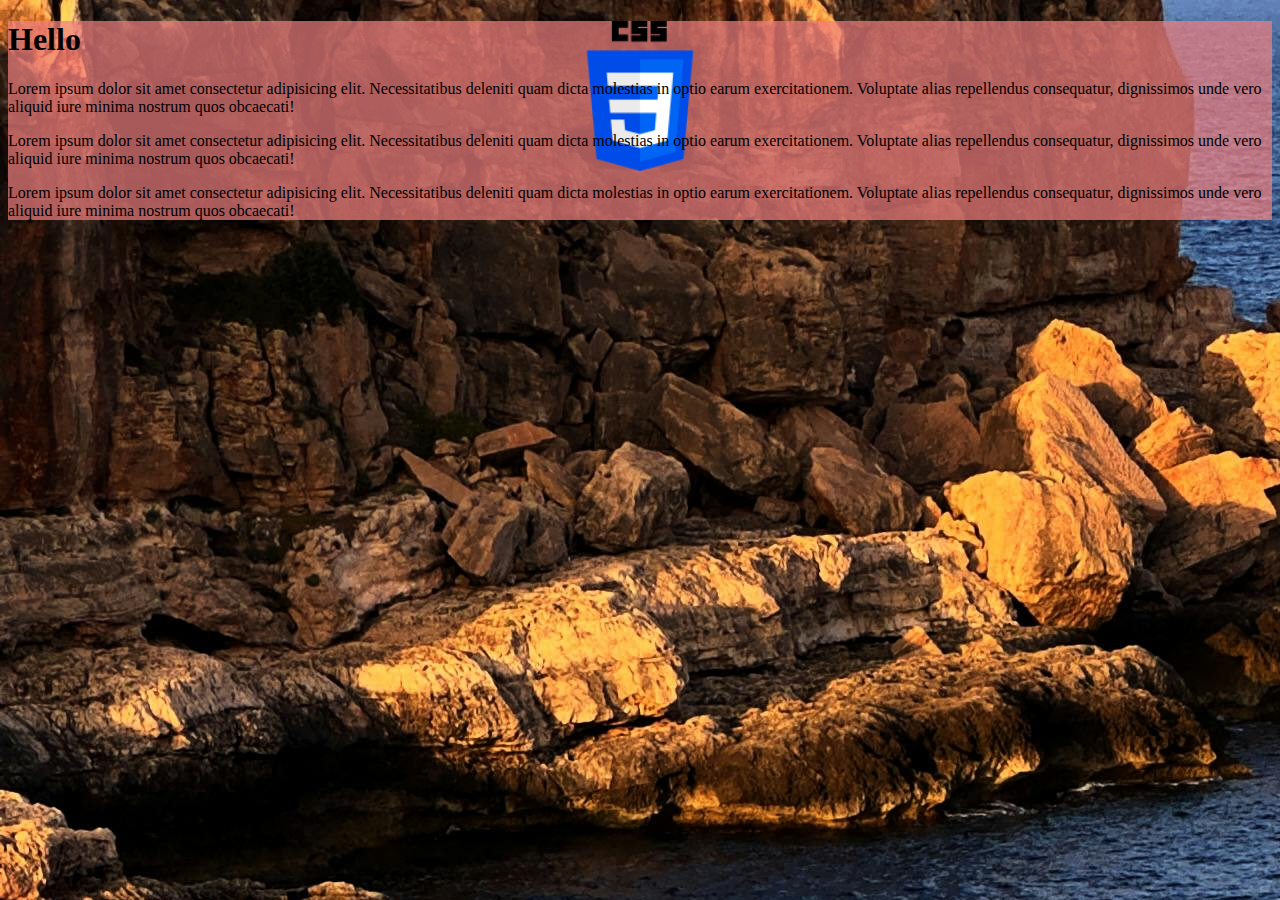
==== CSS-Course/CSS-Background/index.html @ 20cc9f68 "backup on aug 10 2024" ====
<!DOCTYPE html>
<html lang="en">
	<head>
		<meta charset="UTF-8" />
		<meta name="viewport" content="width=device-width, initial-scale=1.0" />
		<title>CSS-Background</title>
		<link rel="stylesheet" href="style.css" />
		<link rel="shortcut icon" href="css3.png" type="image/x-icon" />
	</head>
	<body>
		<div>
			<h1>Hello</h1>
			<p>
				Lorem ipsum dolor sit amet consectetur adipisicing elit.
				Necessitatibus deleniti quam dicta molestias in optio earum
				exercitationem. Voluptate alias repellendus consequatur,
				dignissimos unde vero aliquid iure minima nostrum quos
				obcaecati!
			</p>
			<p>
				Lorem ipsum dolor sit amet consectetur adipisicing elit.
				Necessitatibus deleniti quam dicta molestias in optio earum
				exercitationem. Voluptate alias repellendus consequatur,
				dignissimos unde vero aliquid iure minima nostrum quos
				obcaecati!
			</p>
			<p>
				Lorem ipsum dolor sit amet consectetur adipisicing elit.
				Necessitatibus deleniti quam dicta molestias in optio earum
				exercitationem. Voluptate alias repellendus consequatur,
				dignissimos unde vero aliquid iure minima nostrum quos
				obcaecati!
			</p>
		</div>
	</body>
</html>
---- CSS-Course/CSS-Background/style.css ----
body {
	background: url(bg.jpg);
}
div {
	background-color: rgba(240, 128, 128, 0.7);
	background-image: url(css3.png);
	background-size: 150px 150px;
	/* background-repeat: repeat-x;
    background-repeat: repeat-y; */
	background-repeat: no-repeat;
    background-position: top ;
}
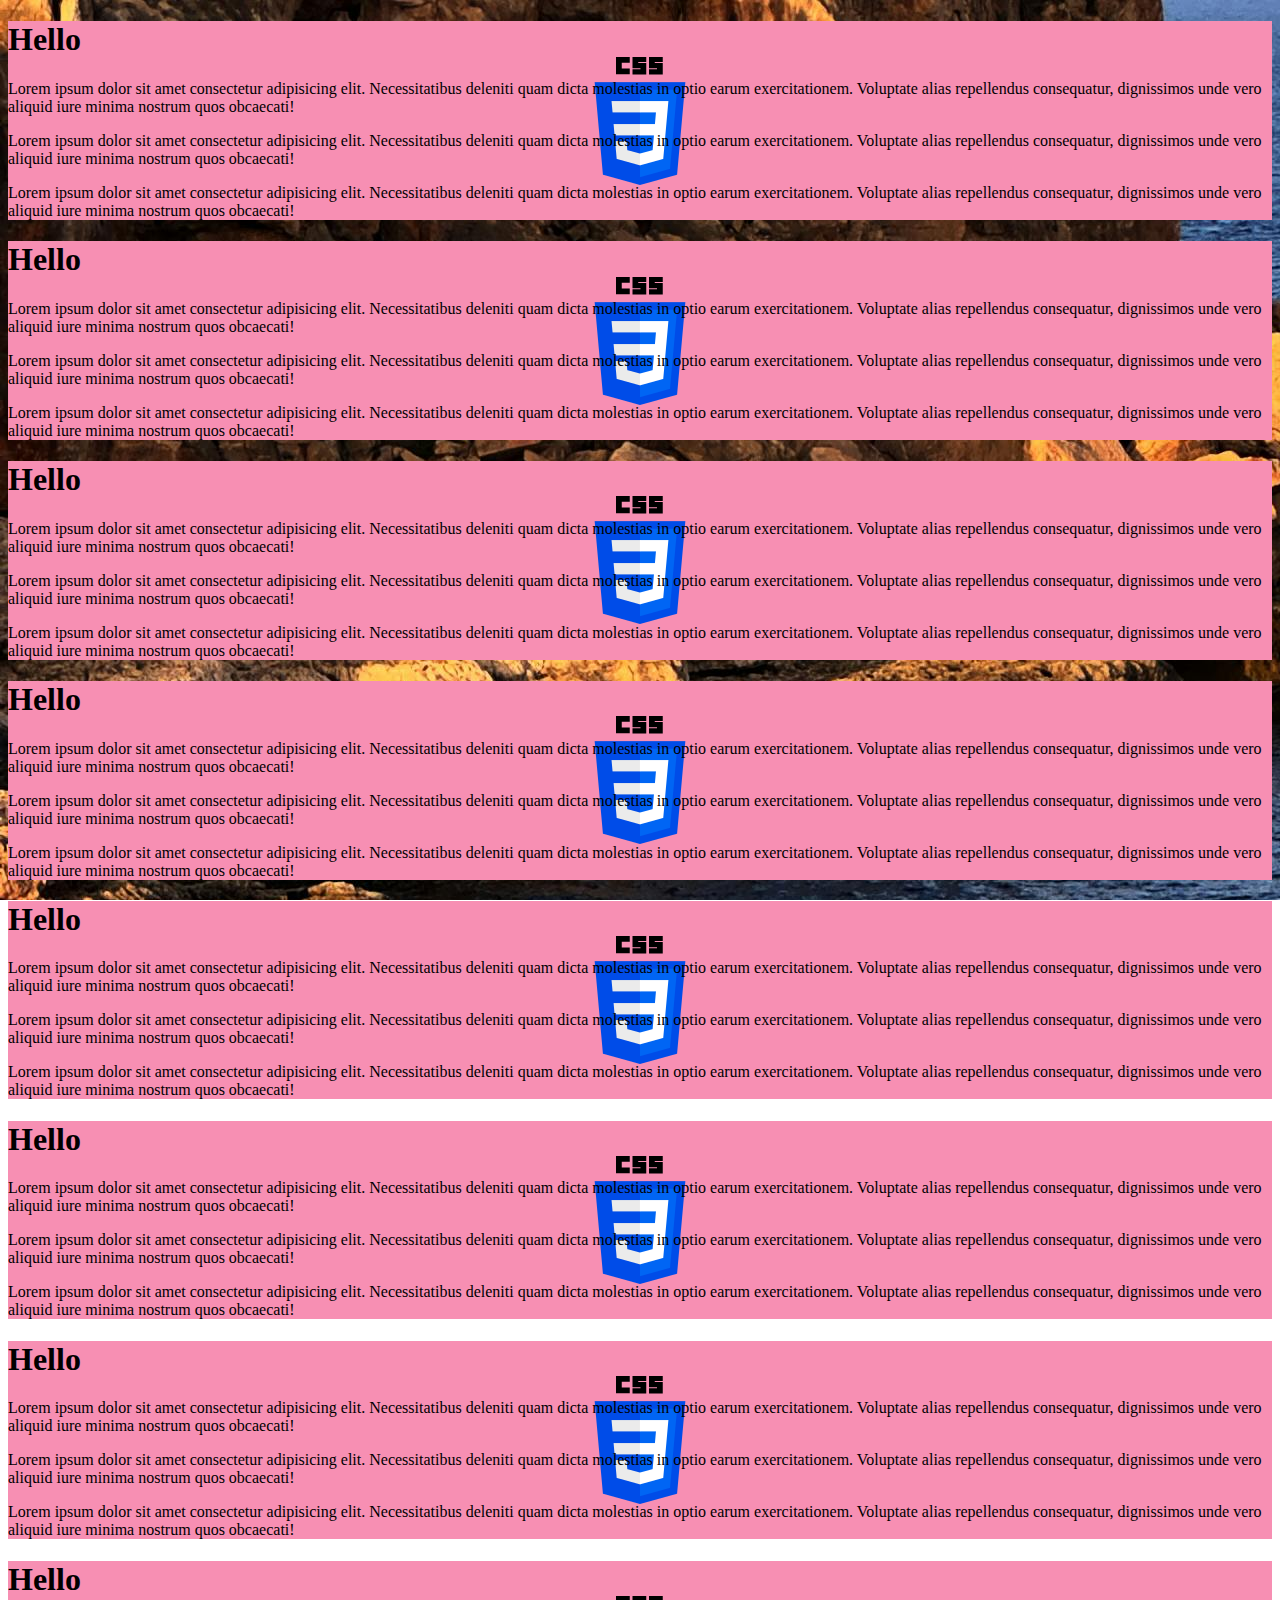
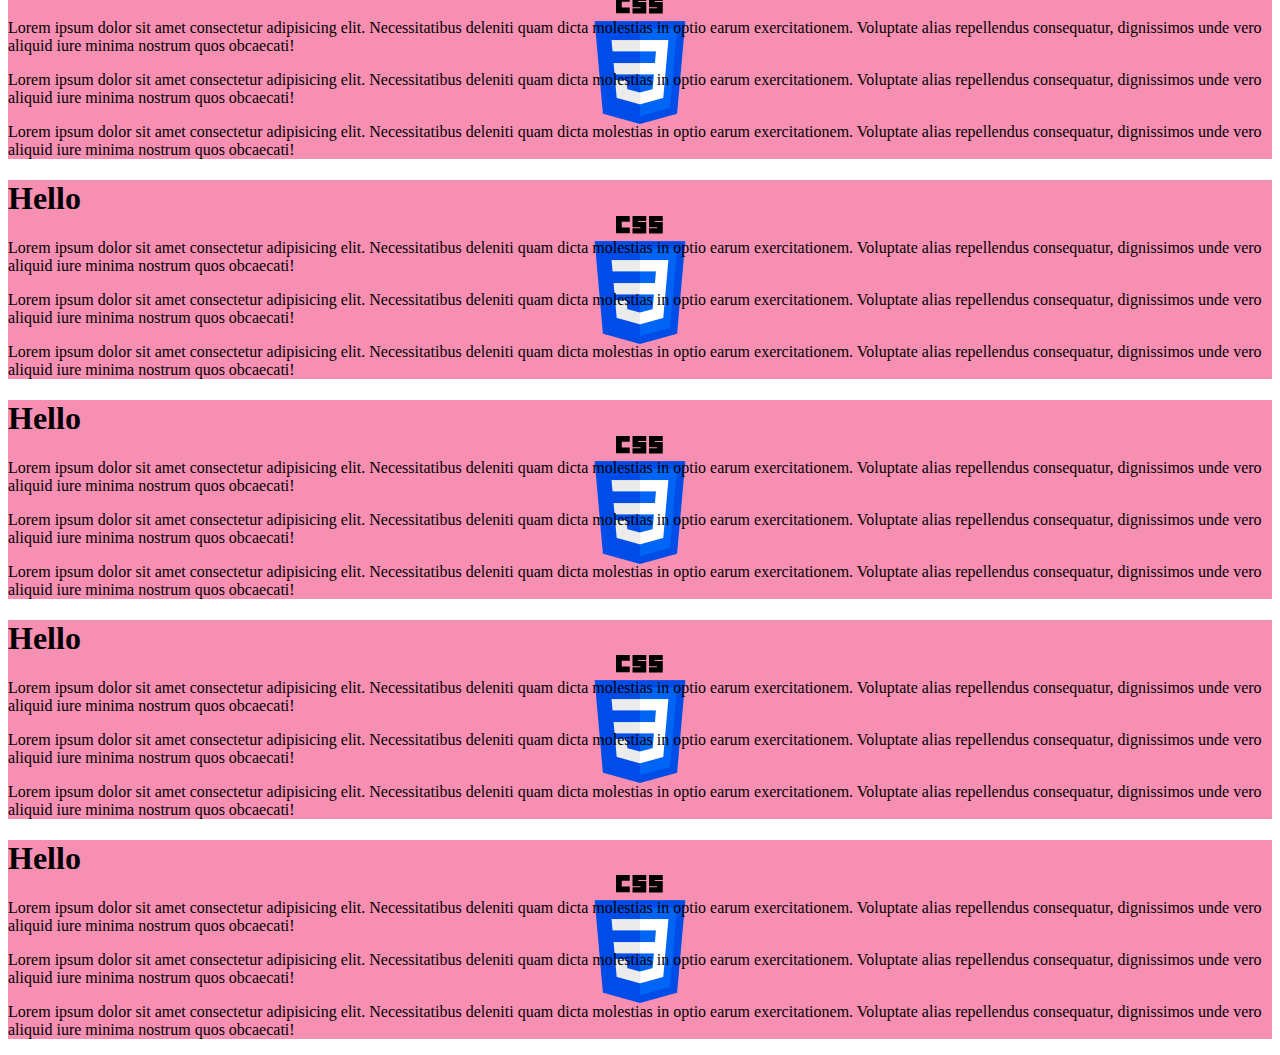
==== commit d76e6828: "First commit" ====
--- a/CSS-Course/CSS-Background/index.html
+++ b/CSS-Course/CSS-Background/index.html
@@ -31,6 +31,259 @@
 				dignissimos unde vero aliquid iure minima nostrum quos
 				obcaecati!
 			</p>
+		</div><div>
+			<h1>Hello</h1>
+			<p>
+				Lorem ipsum dolor sit amet consectetur adipisicing elit.
+				Necessitatibus deleniti quam dicta molestias in optio earum
+				exercitationem. Voluptate alias repellendus consequatur,
+				dignissimos unde vero aliquid iure minima nostrum quos
+				obcaecati!
+			</p>
+			<p>
+				Lorem ipsum dolor sit amet consectetur adipisicing elit.
+				Necessitatibus deleniti quam dicta molestias in optio earum
+				exercitationem. Voluptate alias repellendus consequatur,
+				dignissimos unde vero aliquid iure minima nostrum quos
+				obcaecati!
+			</p>
+			<p>
+				Lorem ipsum dolor sit amet consectetur adipisicing elit.
+				Necessitatibus deleniti quam dicta molestias in optio earum
+				exercitationem. Voluptate alias repellendus consequatur,
+				dignissimos unde vero aliquid iure minima nostrum quos
+				obcaecati!
+			</p>
+		</div><div>
+			<h1>Hello</h1>
+			<p>
+				Lorem ipsum dolor sit amet consectetur adipisicing elit.
+				Necessitatibus deleniti quam dicta molestias in optio earum
+				exercitationem. Voluptate alias repellendus consequatur,
+				dignissimos unde vero aliquid iure minima nostrum quos
+				obcaecati!
+			</p>
+			<p>
+				Lorem ipsum dolor sit amet consectetur adipisicing elit.
+				Necessitatibus deleniti quam dicta molestias in optio earum
+				exercitationem. Voluptate alias repellendus consequatur,
+				dignissimos unde vero aliquid iure minima nostrum quos
+				obcaecati!
+			</p>
+			<p>
+				Lorem ipsum dolor sit amet consectetur adipisicing elit.
+				Necessitatibus deleniti quam dicta molestias in optio earum
+				exercitationem. Voluptate alias repellendus consequatur,
+				dignissimos unde vero aliquid iure minima nostrum quos
+				obcaecati!
+			</p>
+		</div><div>
+			<h1>Hello</h1>
+			<p>
+				Lorem ipsum dolor sit amet consectetur adipisicing elit.
+				Necessitatibus deleniti quam dicta molestias in optio earum
+				exercitationem. Voluptate alias repellendus consequatur,
+				dignissimos unde vero aliquid iure minima nostrum quos
+				obcaecati!
+			</p>
+			<p>
+				Lorem ipsum dolor sit amet consectetur adipisicing elit.
+				Necessitatibus deleniti quam dicta molestias in optio earum
+				exercitationem. Voluptate alias repellendus consequatur,
+				dignissimos unde vero aliquid iure minima nostrum quos
+				obcaecati!
+			</p>
+			<p>
+				Lorem ipsum dolor sit amet consectetur adipisicing elit.
+				Necessitatibus deleniti quam dicta molestias in optio earum
+				exercitationem. Voluptate alias repellendus consequatur,
+				dignissimos unde vero aliquid iure minima nostrum quos
+				obcaecati!
+			</p>
+		</div><div>
+			<h1>Hello</h1>
+			<p>
+				Lorem ipsum dolor sit amet consectetur adipisicing elit.
+				Necessitatibus deleniti quam dicta molestias in optio earum
+				exercitationem. Voluptate alias repellendus consequatur,
+				dignissimos unde vero aliquid iure minima nostrum quos
+				obcaecati!
+			</p>
+			<p>
+				Lorem ipsum dolor sit amet consectetur adipisicing elit.
+				Necessitatibus deleniti quam dicta molestias in optio earum
+				exercitationem. Voluptate alias repellendus consequatur,
+				dignissimos unde vero aliquid iure minima nostrum quos
+				obcaecati!
+			</p>
+			<p>
+				Lorem ipsum dolor sit amet consectetur adipisicing elit.
+				Necessitatibus deleniti quam dicta molestias in optio earum
+				exercitationem. Voluptate alias repellendus consequatur,
+				dignissimos unde vero aliquid iure minima nostrum quos
+				obcaecati!
+			</p>
+		</div><div>
+			<h1>Hello</h1>
+			<p>
+				Lorem ipsum dolor sit amet consectetur adipisicing elit.
+				Necessitatibus deleniti quam dicta molestias in optio earum
+				exercitationem. Voluptate alias repellendus consequatur,
+				dignissimos unde vero aliquid iure minima nostrum quos
+				obcaecati!
+			</p>
+			<p>
+				Lorem ipsum dolor sit amet consectetur adipisicing elit.
+				Necessitatibus deleniti quam dicta molestias in optio earum
+				exercitationem. Voluptate alias repellendus consequatur,
+				dignissimos unde vero aliquid iure minima nostrum quos
+				obcaecati!
+			</p>
+			<p>
+				Lorem ipsum dolor sit amet consectetur adipisicing elit.
+				Necessitatibus deleniti quam dicta molestias in optio earum
+				exercitationem. Voluptate alias repellendus consequatur,
+				dignissimos unde vero aliquid iure minima nostrum quos
+				obcaecati!
+			</p>
+		</div><div>
+			<h1>Hello</h1>
+			<p>
+				Lorem ipsum dolor sit amet consectetur adipisicing elit.
+				Necessitatibus deleniti quam dicta molestias in optio earum
+				exercitationem. Voluptate alias repellendus consequatur,
+				dignissimos unde vero aliquid iure minima nostrum quos
+				obcaecati!
+			</p>
+			<p>
+				Lorem ipsum dolor sit amet consectetur adipisicing elit.
+				Necessitatibus deleniti quam dicta molestias in optio earum
+				exercitationem. Voluptate alias repellendus consequatur,
+				dignissimos unde vero aliquid iure minima nostrum quos
+				obcaecati!
+			</p>
+			<p>
+				Lorem ipsum dolor sit amet consectetur adipisicing elit.
+				Necessitatibus deleniti quam dicta molestias in optio earum
+				exercitationem. Voluptate alias repellendus consequatur,
+				dignissimos unde vero aliquid iure minima nostrum quos
+				obcaecati!
+			</p>
+		</div><div>
+			<h1>Hello</h1>
+			<p>
+				Lorem ipsum dolor sit amet consectetur adipisicing elit.
+				Necessitatibus deleniti quam dicta molestias in optio earum
+				exercitationem. Voluptate alias repellendus consequatur,
+				dignissimos unde vero aliquid iure minima nostrum quos
+				obcaecati!
+			</p>
+			<p>
+				Lorem ipsum dolor sit amet consectetur adipisicing elit.
+				Necessitatibus deleniti quam dicta molestias in optio earum
+				exercitationem. Voluptate alias repellendus consequatur,
+				dignissimos unde vero aliquid iure minima nostrum quos
+				obcaecati!
+			</p>
+			<p>
+				Lorem ipsum dolor sit amet consectetur adipisicing elit.
+				Necessitatibus deleniti quam dicta molestias in optio earum
+				exercitationem. Voluptate alias repellendus consequatur,
+				dignissimos unde vero aliquid iure minima nostrum quos
+				obcaecati!
+			</p>
+		</div><div>
+			<h1>Hello</h1>
+			<p>
+				Lorem ipsum dolor sit amet consectetur adipisicing elit.
+				Necessitatibus deleniti quam dicta molestias in optio earum
+				exercitationem. Voluptate alias repellendus consequatur,
+				dignissimos unde vero aliquid iure minima nostrum quos
+				obcaecati!
+			</p>
+			<p>
+				Lorem ipsum dolor sit amet consectetur adipisicing elit.
+				Necessitatibus deleniti quam dicta molestias in optio earum
+				exercitationem. Voluptate alias repellendus consequatur,
+				dignissimos unde vero aliquid iure minima nostrum quos
+				obcaecati!
+			</p>
+			<p>
+				Lorem ipsum dolor sit amet consectetur adipisicing elit.
+				Necessitatibus deleniti quam dicta molestias in optio earum
+				exercitationem. Voluptate alias repellendus consequatur,
+				dignissimos unde vero aliquid iure minima nostrum quos
+				obcaecati!
+			</p>
+		</div><div>
+			<h1>Hello</h1>
+			<p>
+				Lorem ipsum dolor sit amet consectetur adipisicing elit.
+				Necessitatibus deleniti quam dicta molestias in optio earum
+				exercitationem. Voluptate alias repellendus consequatur,
+				dignissimos unde vero aliquid iure minima nostrum quos
+				obcaecati!
+			</p>
+			<p>
+				Lorem ipsum dolor sit amet consectetur adipisicing elit.
+				Necessitatibus deleniti quam dicta molestias in optio earum
+				exercitationem. Voluptate alias repellendus consequatur,
+				dignissimos unde vero aliquid iure minima nostrum quos
+				obcaecati!
+			</p>
+			<p>
+				Lorem ipsum dolor sit amet consectetur adipisicing elit.
+				Necessitatibus deleniti quam dicta molestias in optio earum
+				exercitationem. Voluptate alias repellendus consequatur,
+				dignissimos unde vero aliquid iure minima nostrum quos
+				obcaecati!
+			</p>
+		</div><div>
+			<h1>Hello</h1>
+			<p>
+				Lorem ipsum dolor sit amet consectetur adipisicing elit.
+				Necessitatibus deleniti quam dicta molestias in optio earum
+				exercitationem. Voluptate alias repellendus consequatur,
+				dignissimos unde vero aliquid iure minima nostrum quos
+				obcaecati!
+			</p>
+			<p>
+				Lorem ipsum dolor sit amet consectetur adipisicing elit.
+				Necessitatibus deleniti quam dicta molestias in optio earum
+				exercitationem. Voluptate alias repellendus consequatur,
+				dignissimos unde vero aliquid iure minima nostrum quos
+				obcaecati!
+			</p>
+			<p>
+				Lorem ipsum dolor sit amet consectetur adipisicing elit.
+				Necessitatibus deleniti quam dicta molestias in optio earum
+				exercitationem. Voluptate alias repellendus consequatur,
+				dignissimos unde vero aliquid iure minima nostrum quos
+				obcaecati!
+			</p>
+		</div><div>
+			<h1>Hello</h1>
+			<p>
+				Lorem ipsum dolor sit amet consectetur adipisicing elit.
+				Necessitatibus deleniti quam dicta molestias in optio earum
+				exercitationem. Voluptate alias repellendus consequatur,
+				dignissimos unde vero aliquid iure minima nostrum quos
+				obcaecati!
+			</p>
+			<p>
+				Lorem ipsum dolor sit amet consectetur adipisicing elit.
+				Necessitatibus deleniti quam dicta molestias in optio earum
+				exercitationem. Voluptate alias repellendus consequatur,
+				dignissimos unde vero aliquid iure minima nostrum quos
+				obcaecati!
+			</p>
+			<p>
+				Lorem ipsum dolor sit amet consectetur adipisicing elit.
+				Necessitatibus deleniti quam dicta molestias in optio earum
+				exercitationem. Voluptate alias repellendus consequatur,
+				dignissimos unde vero aliquid iure minima nostrum quos
+				obcaecati!
+			</p>
 		</div>
 	</body>
 </html>
--- a/CSS-Course/CSS-Background/style.css
+++ b/CSS-Course/CSS-Background/style.css
@@ -1,5 +1,6 @@
 body {
 	background: url(bg.jpg);
+	background-attachment: fixed !important;
 }
 div {
 	background-color: rgba(240, 128, 128, 0.7);
@@ -8,5 +9,8 @@
 	/* background-repeat: repeat-x;
     background-repeat: repeat-y; */
 	background-repeat: no-repeat;
-    background-position: top ;
+	background-position: bottom;
+
+	/* shorthand */
+	background: #f78fb3 url(css3.png) no-repeat center;
 }
